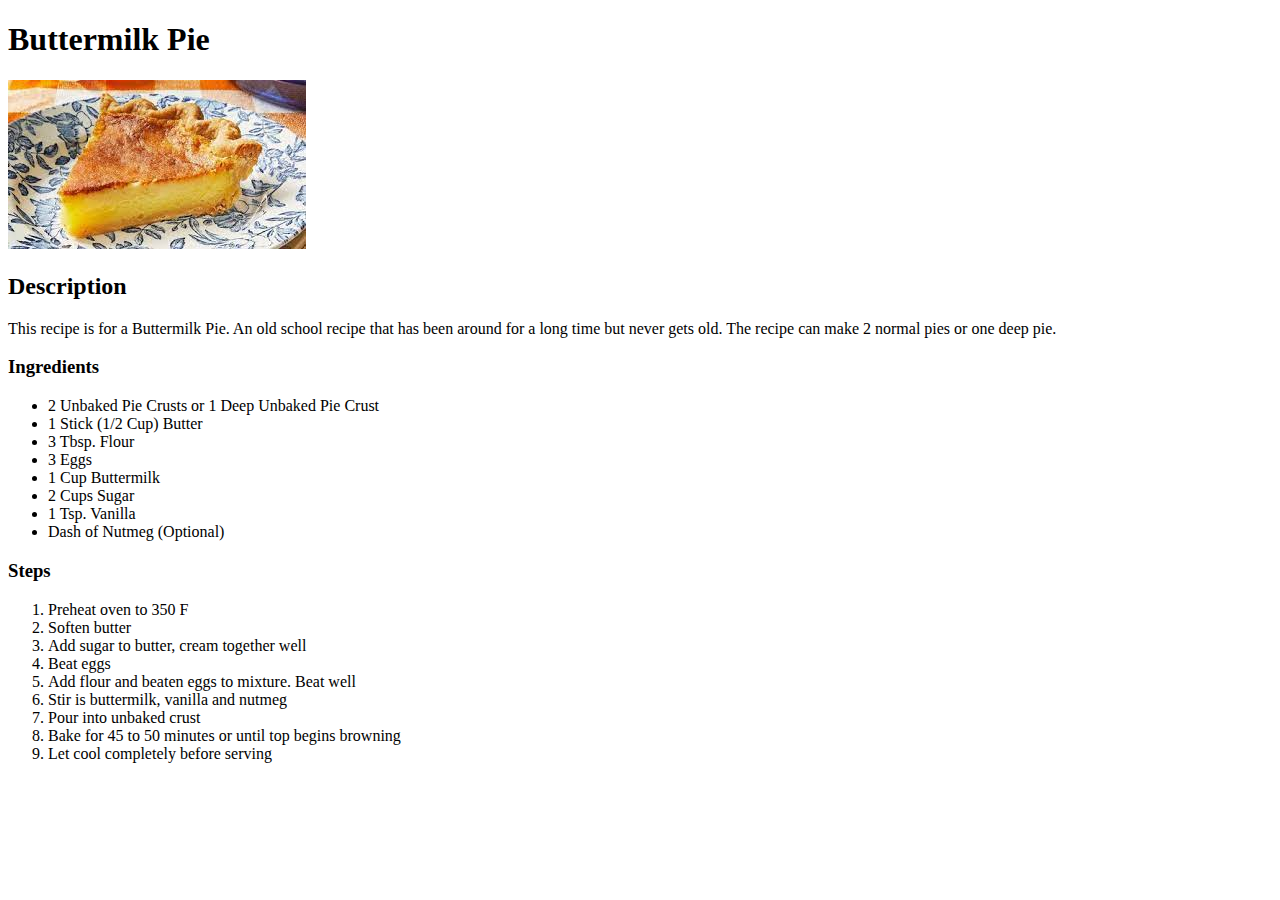
==== recipes/buttermilk-pie.html @ ad8904f2 "Add more recipes and images" ====
<!DOCTYPE html>
<html lang="en">
    <head>
        <meta charset="UTF-8">
        <title>Buttermilk Pie</title>
    </head>

    <body>
        <h1>Buttermilk Pie</h1>

        <img src="../images/buttermilk-pie.jpeg" alt="Buttermilk Pie">

        <h2>Description</h2>

        <p>
            This recipe is for a Buttermilk Pie. An old school recipe that has been around for a long time 
            but never gets old. The recipe can make 2 normal pies or one deep pie.
        </p>

        <h3>Ingredients</h3>

        <ul>
            <li>2 Unbaked Pie Crusts or 1 Deep Unbaked Pie Crust</li>
            <li>1 Stick (1/2 Cup) Butter</li>
            <li>3 Tbsp. Flour</li>
            <li>3 Eggs</li>
            <li>1 Cup Buttermilk</li>
            <li>2 Cups Sugar</li>
            <li>1 Tsp. Vanilla</li>
            <li>Dash of Nutmeg (Optional)</li>
        </ul>

        <h3>Steps</h3>

        <ol>
            <li>Preheat oven to 350 F</li>
            <li>Soften butter</li>
            <li>Add sugar to butter, cream together well</li>
            <li>Beat eggs</li>
            <li>Add flour and beaten eggs to mixture. Beat well</li>
            <li>Stir is buttermilk, vanilla and nutmeg</li>
            <li>Pour into unbaked crust</li>
            <li>Bake for 45 to 50 minutes or until top begins browning</li>
            <li>Let cool completely before serving</li>
        </ol>

    </body>
    
</html>
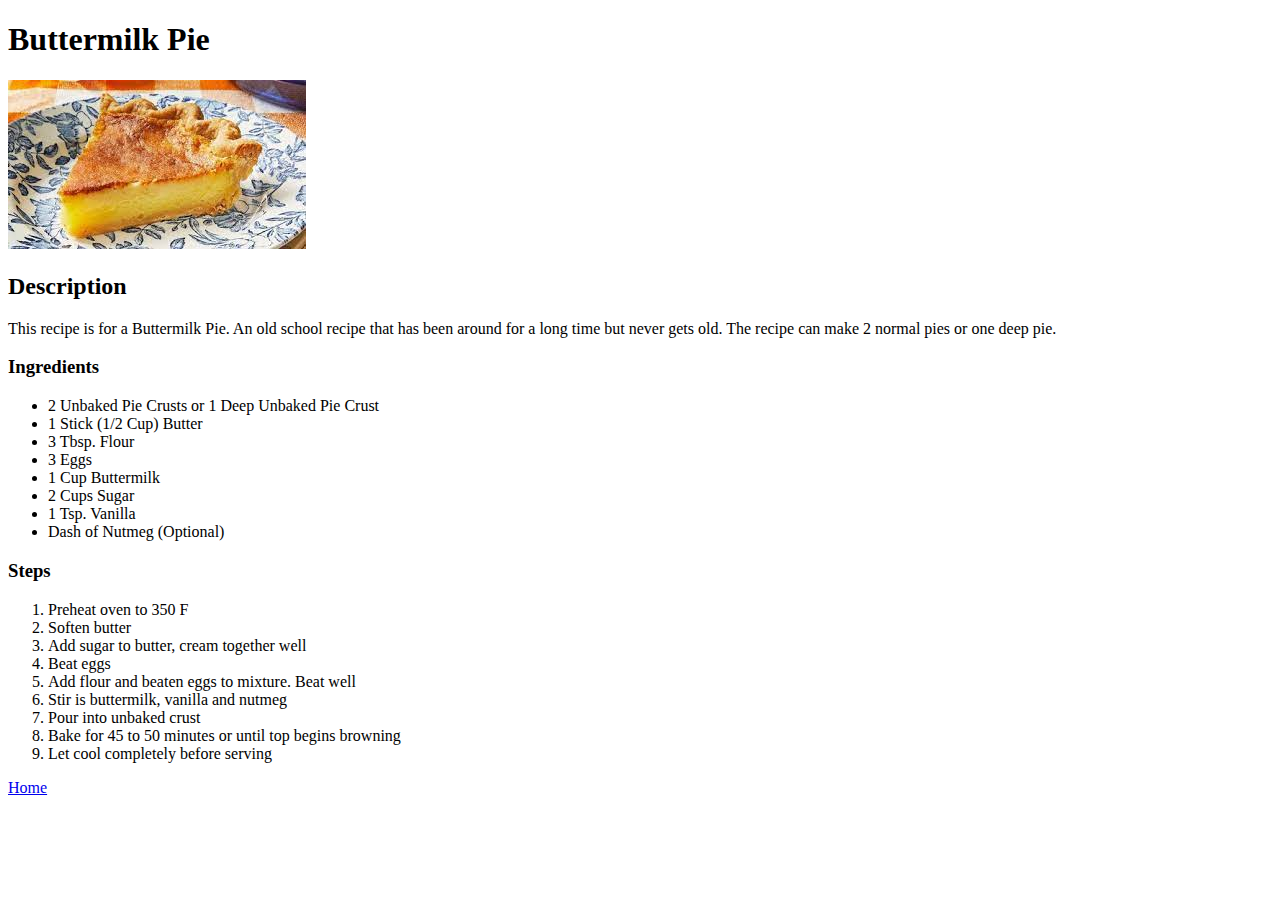
==== commit 060d8723: "Add home link to recipe pages" ====
--- a/recipes/buttermilk-pie.html
+++ b/recipes/buttermilk-pie.html
@@ -44,6 +44,8 @@
             <li>Let cool completely before serving</li>
         </ol>
 
+        <a href="../index.html">Home</a>
+
     </body>
-    
+
 </html>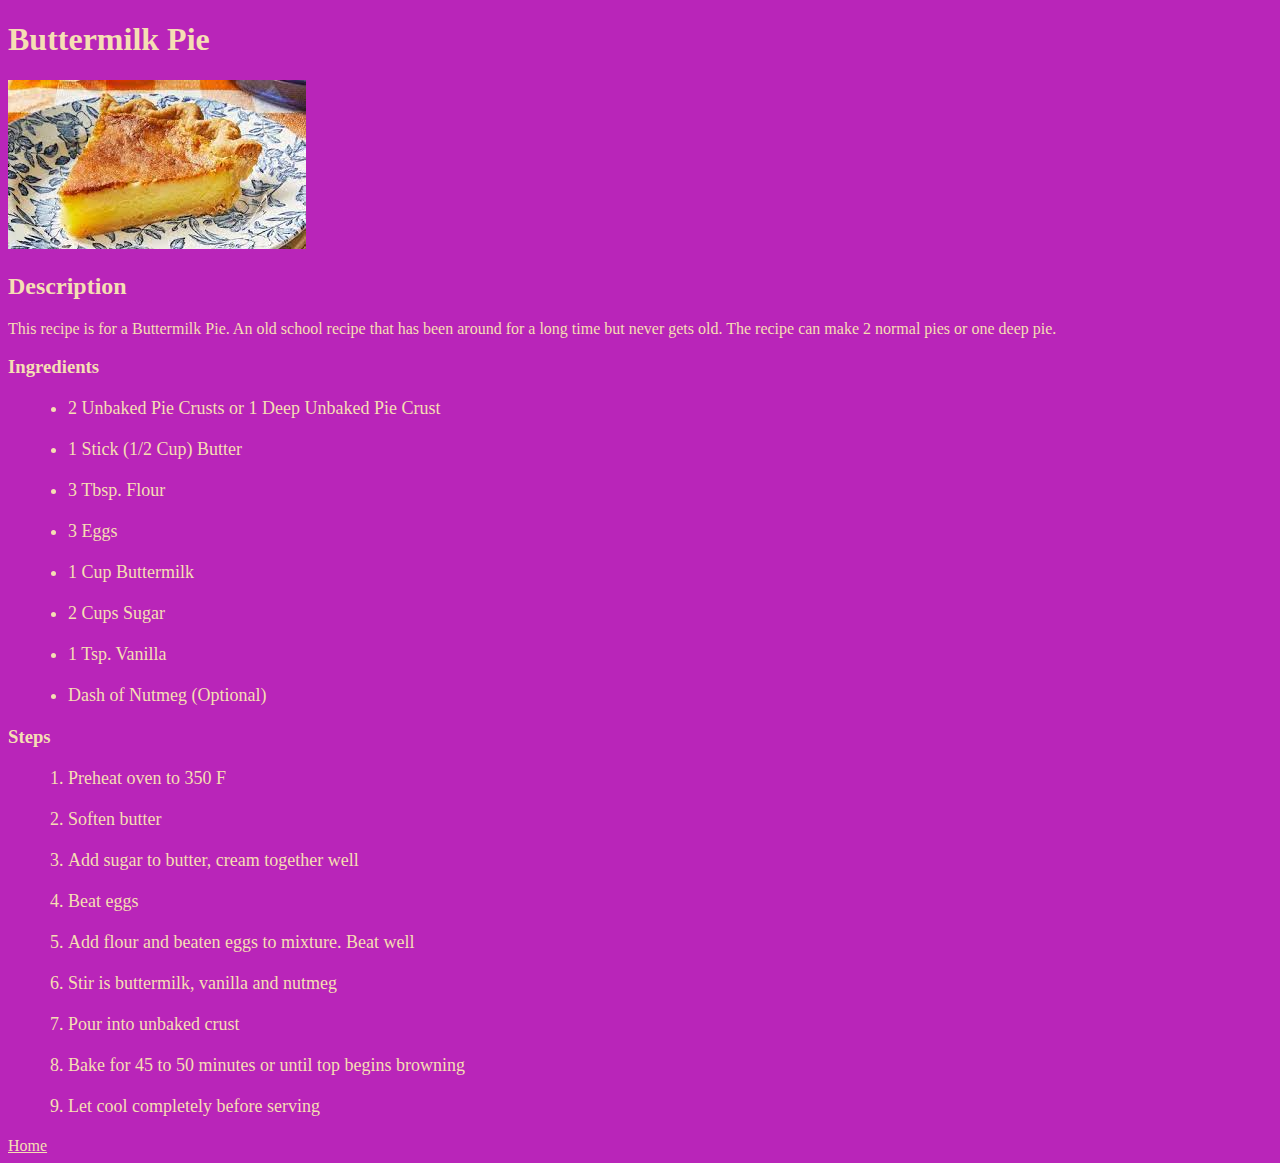
==== commit 52e08003: "Add styles to each page" ====
--- a/recipes/buttermilk-pie.html
+++ b/recipes/buttermilk-pie.html
@@ -1,8 +1,10 @@
 <!DOCTYPE html>
 <html lang="en">
+    
     <head>
         <meta charset="UTF-8">
         <title>Buttermilk Pie</title>
+        <link rel="stylesheet" href="../styles.css">
     </head>
 
     <body>
--- a/styles.css
+++ b/styles.css
@@ -0,0 +1,18 @@
+* {
+    background-color: rgb(185, 37, 185);
+    color: wheat;
+    
+}
+
+li {
+    font-size: large;
+    margin: 20px;
+}
+
+.index {
+    text-align: justify;
+}
+
+.index li {
+    list-style-type: none;
+}